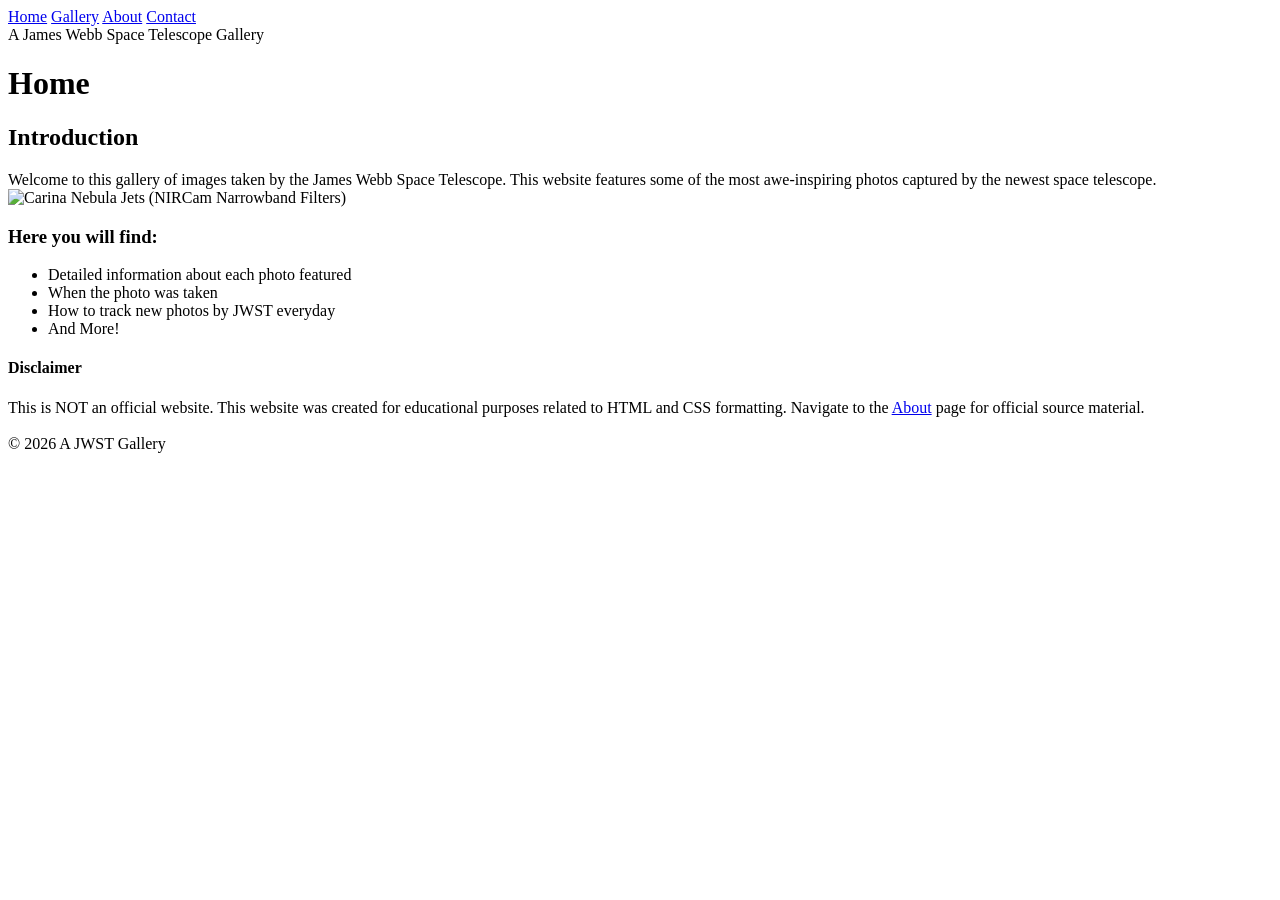
==== index.html @ f992f516 "First Commit - HTML Skeleton" ====
<!DOCTYPE html>
<html lang="en">
<head>
    <meta charset="UTF-8">
    <meta name="viewport" content="width=device-width, initial-scale=1.0">
    <title>Home: A JWST Gallery</title>
</head>

<body>
   <nav><a href="index.html">Home</a>
        <a href="gallery.html">Gallery</a>
        <a href="about.html">About</a>
        <a href="contact.html"target="_blank">Contact</a>
    </nav>
    <header>A James Webb Space Telescope Gallery</header>
    <h1>Home</h1>
    <section>
    <article>
        <h2>Introduction</h2>
        Welcome to this gallery of images taken by the James Webb Space Telescope. This website features some of the most awe-inspiring photos captured by the newest space telescope. 
    </article>
    <div>
        <img src="assets/carinanebula3.jpg" alt="Carina Nebula Jets (NIRCam Narrowband Filters)">
    </div>
    <div>
        <h3>Here you will find:</h3>
        <ul>
            <li>Detailed information about each photo featured</li>
            <li>When the photo was taken</li>
            <li>How to track new photos by JWST everyday</li>
            <li>And More!</li>
        </ul>
    </div>
    <article>
        <h4>Disclaimer</h4>
        This is NOT an official website. This website was created for educational purposes related to HTML and CSS formatting. Navigate to the <a href="about.html">About</a> page for official source material.
    </article>
    </section>
    <br>
<footer>
   © 2026 A JWST Gallery 
</footer>
</body>
</html>
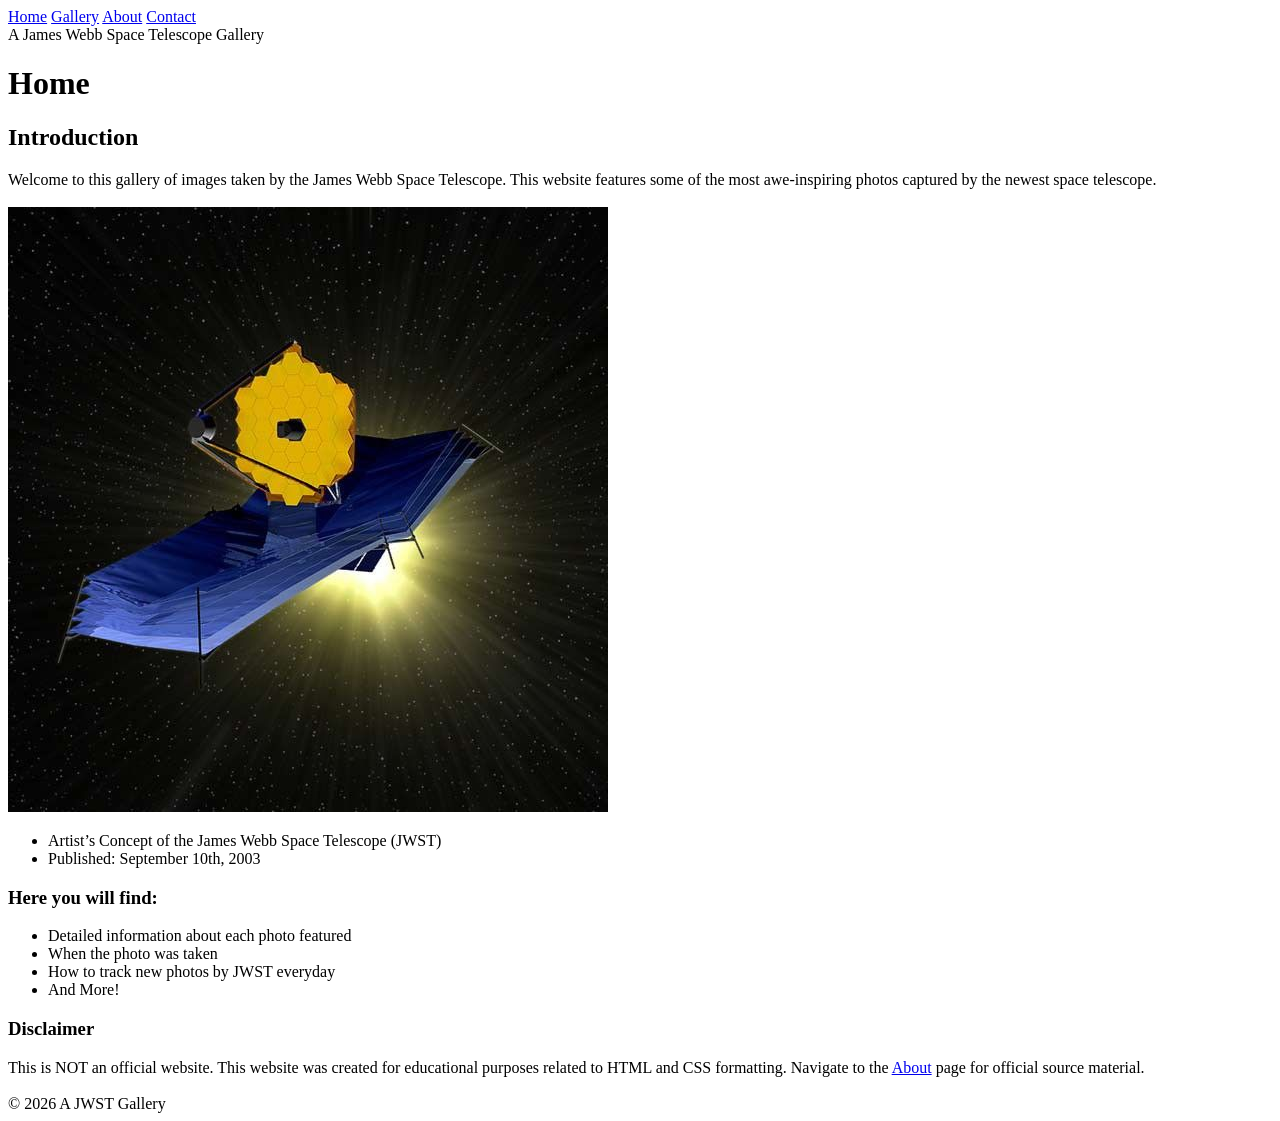
==== commit 065abbc4: "Added new source, revised HTML, added images/captions" ====
--- a/index.html
+++ b/index.html
@@ -19,8 +19,15 @@
         <h2>Introduction</h2>
         Welcome to this gallery of images taken by the James Webb Space Telescope. This website features some of the most awe-inspiring photos captured by the newest space telescope. 
     </article>
+    <br>
     <div>
-        <img src="assets/carinanebula3.jpg" alt="Carina Nebula Jets (NIRCam Narrowband Filters)">
+        <img src="assets/Artist’s Concept of the James Webb Space Telescope (JWST).jpg" alt="Artist’s Concept of the James Webb Space Telescope (JWST)">
+        <caption>
+            <ul>
+                <li>Artist’s Concept of the James Webb Space Telescope (JWST)</li>
+                <li>Published: September 10th, 2003</li>
+            </ul>
+        </caption>
     </div>
     <div>
         <h3>Here you will find:</h3>
@@ -32,7 +39,7 @@
         </ul>
     </div>
     <article>
-        <h4>Disclaimer</h4>
+        <h3>Disclaimer</h3>
         This is NOT an official website. This website was created for educational purposes related to HTML and CSS formatting. Navigate to the <a href="about.html">About</a> page for official source material.
     </article>
     </section>
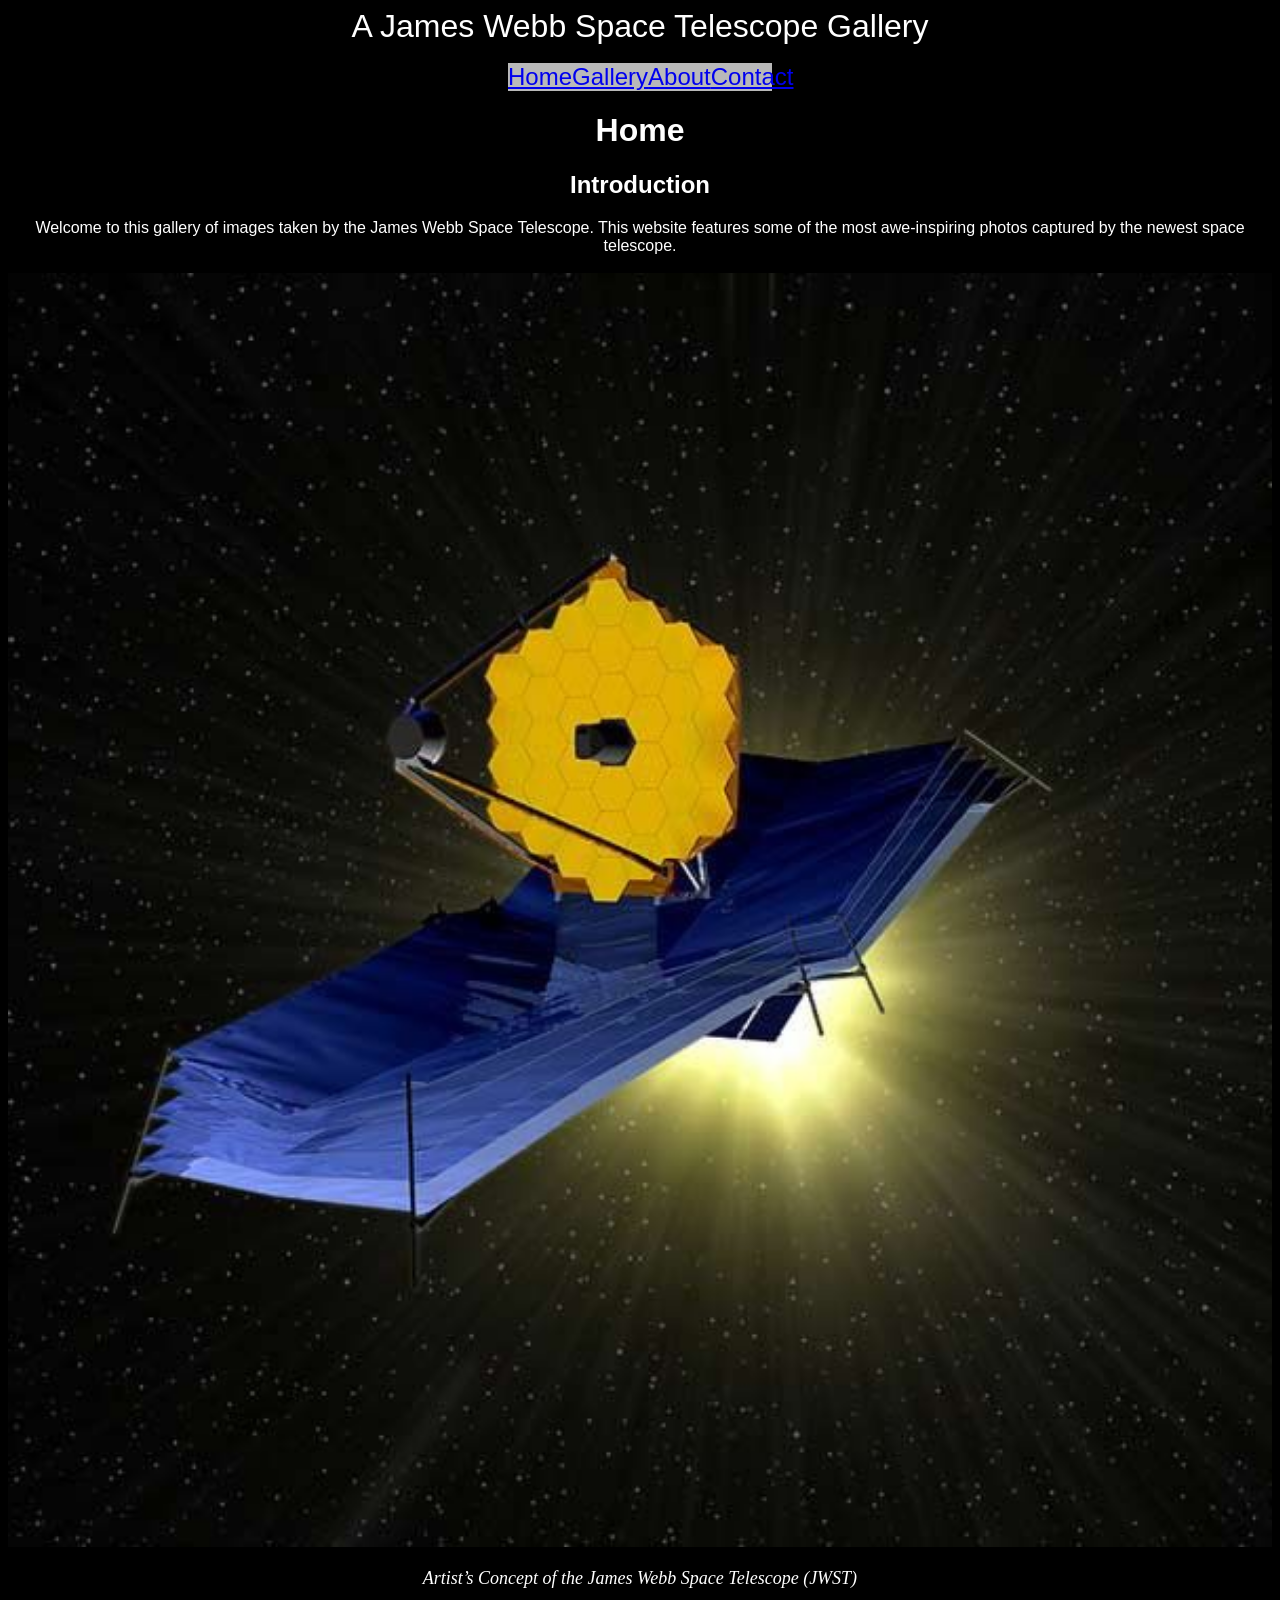
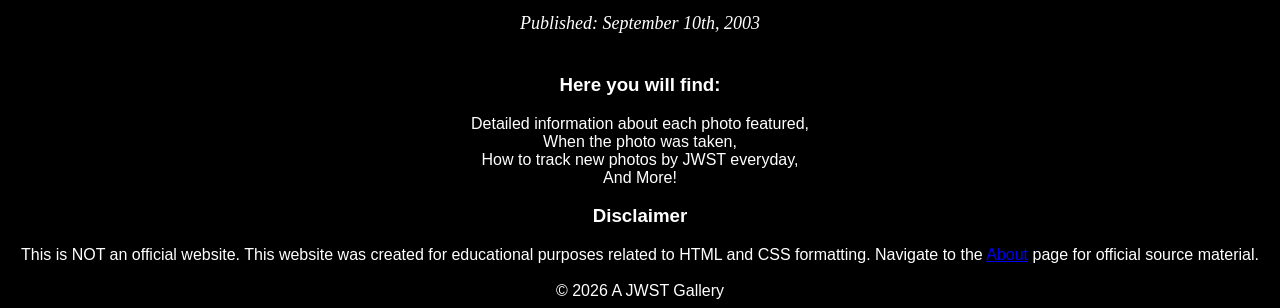
==== commit c4892101: "Added some CSS, updated to semantic tags, new images" ====
--- a/index.html
+++ b/index.html
@@ -4,15 +4,17 @@
     <meta charset="UTF-8">
     <meta name="viewport" content="width=device-width, initial-scale=1.0">
     <title>Home: A JWST Gallery</title>
+    <link rel="stylesheet" href="styles/styles.css">
 </head>
 
 <body>
+    <header>A James Webb Space Telescope Gallery</header>
+    <br>
    <nav><a href="index.html">Home</a>
         <a href="gallery.html">Gallery</a>
         <a href="about.html">About</a>
         <a href="contact.html"target="_blank">Contact</a>
     </nav>
-    <header>A James Webb Space Telescope Gallery</header>
     <h1>Home</h1>
     <section>
     <article>
@@ -21,20 +23,20 @@
     </article>
     <br>
     <div>
-        <img src="assets/Artist’s Concept of the James Webb Space Telescope (JWST).jpg" alt="Artist’s Concept of the James Webb Space Telescope (JWST)">
-        <caption>
-            <ul>
-                <li>Artist’s Concept of the James Webb Space Telescope (JWST)</li>
-                <li>Published: September 10th, 2003</li>
-            </ul>
-        </caption>
+        <figure>
+        <img src="assets/Artists-Concept-of-the-James-Webb-Space-Telescope-JWST.jpg" alt="Artists Concept of the James Webb Space Telescope (JWST)">
+        <figcaption>
+            <p>Artist’s Concept of the James Webb Space Telescope (JWST)</p>
+            <p>Published: September 10th, 2003</p>
+        </figcaption>
+        </figure>
     </div>
     <div>
         <h3>Here you will find:</h3>
         <ul>
-            <li>Detailed information about each photo featured</li>
-            <li>When the photo was taken</li>
-            <li>How to track new photos by JWST everyday</li>
+            <li>Detailed information about each photo featured,</li>
+            <li>When the photo was taken,</li>
+            <li>How to track new photos by JWST everyday,</li>
             <li>And More!</li>
         </ul>
     </div>
--- a/styles/styles.css
+++ b/styles/styles.css
@@ -0,0 +1,52 @@
+body{
+    text-align: center;
+    color: white;
+    background-color: black;
+    font-family: Arial, Helvetica, sans-serif;
+}
+header{
+    font-size: xx-large;
+    font-family: 'Lucida Sans', 'Lucida Sans Regular', 'Lucida Grande', 'Lucida Sans Unicode', Geneva, Verdana, sans-serif;
+}
+nav{
+    background-color: rgba(255, 255, 255, 0.726);
+    font-size: x-large;
+    margin-inline: 500px;
+    display: flex;
+    justify-content: space-between;
+}
+ul {
+  list-style: none;   /* removes bullets */
+  padding: 0;
+  text-align: center;
+}
+p{
+    font-size: large;
+    font-family: 'Times New Roman', Times, serif;
+}
+.gallery {
+  display: grid;
+  grid-template-columns: repeat(3, 1fr);
+  gap: 20px;
+}
+.gallery img {
+  width: 100%;
+  height: 250px;
+  object-fit: cover;
+}
+img {
+  width: 100%;          /* makes images fit grid */
+  height: auto;
+  display: block;
+}
+figure {
+  display: flex;
+  flex-direction: column;
+  align-items: center; /* centers everything */
+  margin: 0;            /* removes default browser margin */
+  text-align: center;
+}
+figcaption{
+    font-style: italic;
+    line-height: 1.5;
+}
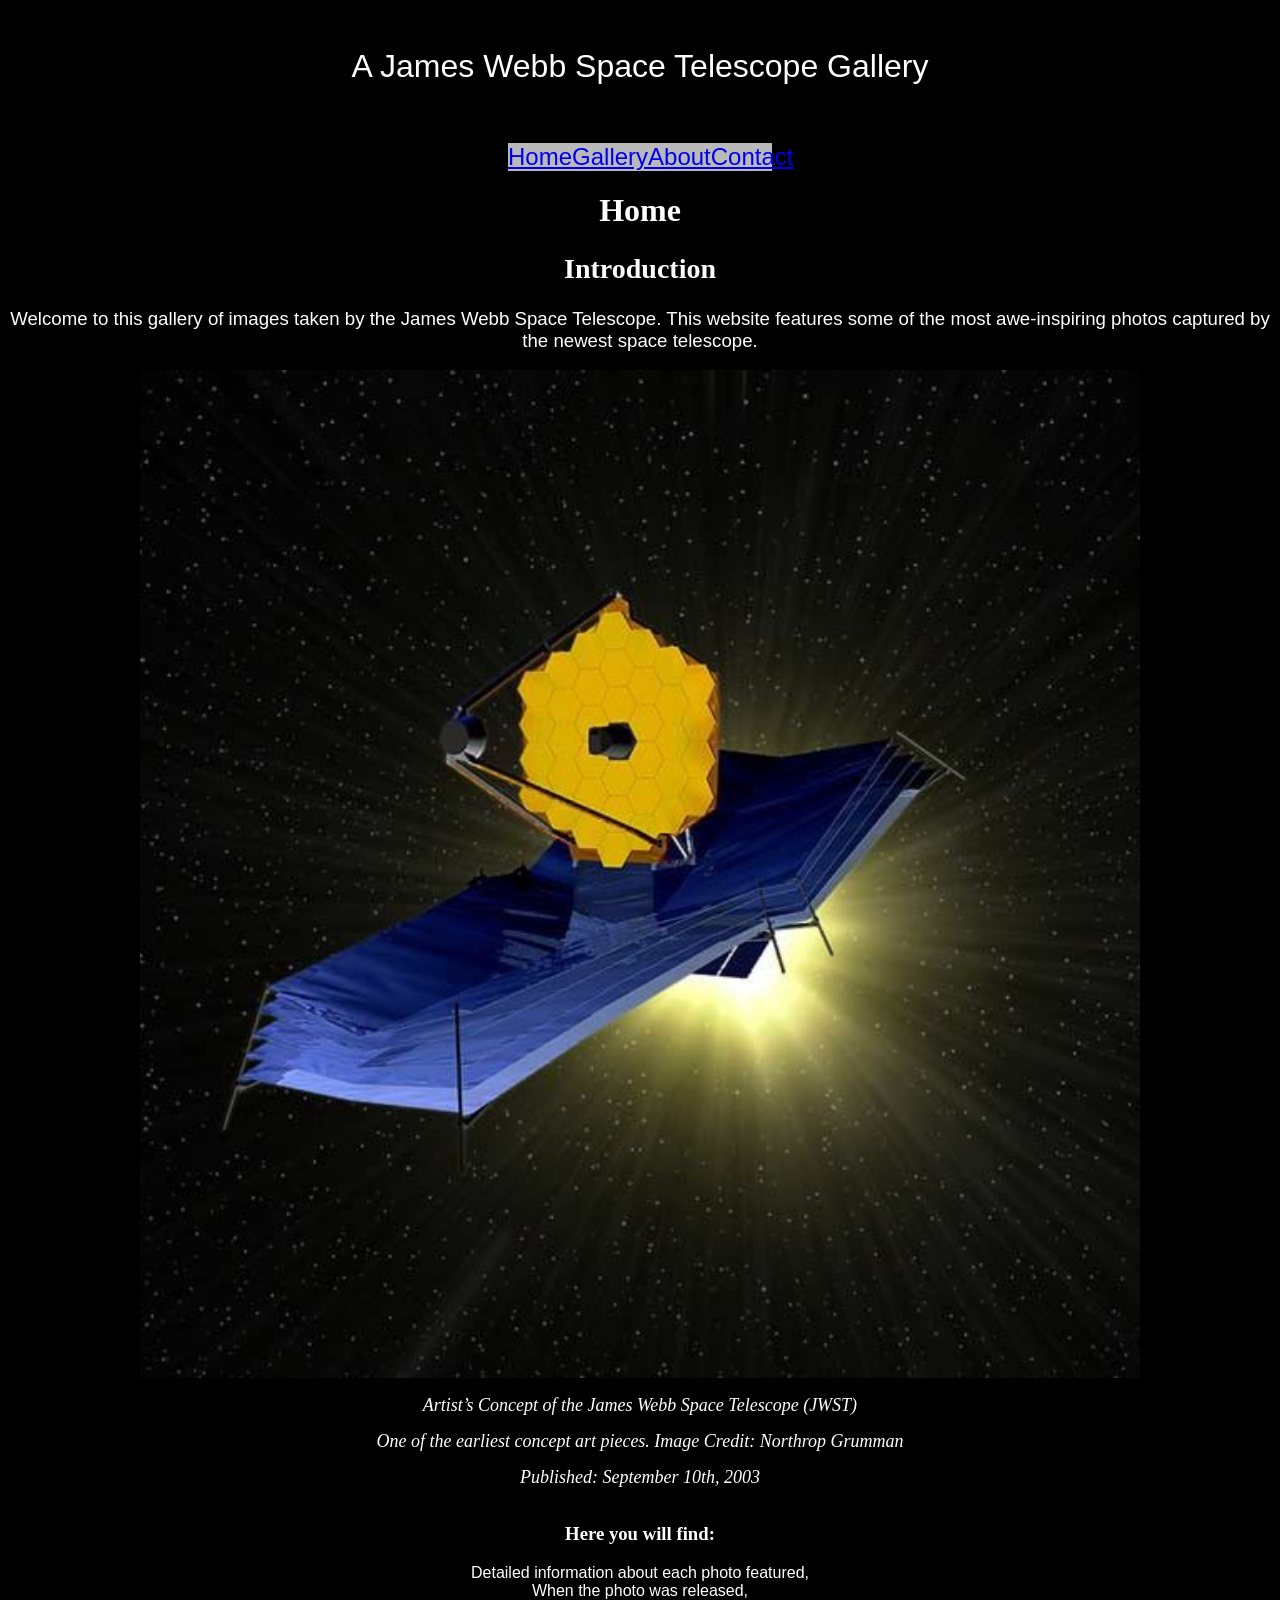
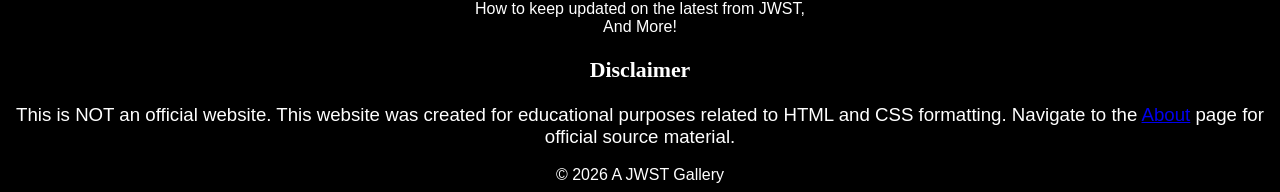
==== commit bf21a7b7: "HTML updates, fixed table, updated captions" ====
--- a/index.html
+++ b/index.html
@@ -23,10 +23,11 @@
     </article>
     <br>
     <div>
-        <figure>
-        <img src="assets/Artists-Concept-of-the-James-Webb-Space-Telescope-JWST.jpg" alt="Artists Concept of the James Webb Space Telescope (JWST)">
+        <figure class="homeaboutfigure">
+        <img src="assets/Artists-Concept-of-the-James-Webb-Space-Telescope-JWST.jpg" alt="Artists Concept of the James Webb Space Telescope (JWST)" width="50">
         <figcaption>
             <p>Artist’s Concept of the James Webb Space Telescope (JWST)</p>
+            <p>One of the earliest concept art pieces. Image Credit: Northrop Grumman</p>
             <p>Published: September 10th, 2003</p>
         </figcaption>
         </figure>
@@ -35,8 +36,8 @@
         <h3>Here you will find:</h3>
         <ul>
             <li>Detailed information about each photo featured,</li>
-            <li>When the photo was taken,</li>
-            <li>How to track new photos by JWST everyday,</li>
+            <li>When the photo was released,</li>
+            <li>How to keep updated on the latest from JWST,</li>
             <li>And More!</li>
         </ul>
     </div>
--- a/styles/styles.css
+++ b/styles/styles.css
@@ -1,19 +1,33 @@
-body{
+body {
     text-align: center;
     color: white;
     background-color: black;
     font-family: Arial, Helvetica, sans-serif;
 }
-header{
+header {
     font-size: xx-large;
     font-family: 'Lucida Sans', 'Lucida Sans Regular', 'Lucida Grande', 'Lucida Sans Unicode', Geneva, Verdana, sans-serif;
+    padding: 40px;
 }
-nav{
+nav {
     background-color: rgba(255, 255, 255, 0.726);
     font-size: x-large;
     margin-inline: 500px;
     display: flex;
     justify-content: space-between;
+}
+h1 {
+  font-family: Georgia, 'Times New Roman', Times, serif;
+}
+h2 {
+  font-family: Georgia, 'Times New Roman', Times, serif;
+}
+h3 {
+  font-family: Georgia, 'Times New Roman', Times, serif;
+}
+article {
+  font-family: 'Franklin Gothic Medium', 'Arial Narrow', Arial, sans-serif;
+  font-size: 14pt;
 }
 ul {
   list-style: none;   /* removes bullets */
@@ -23,6 +37,11 @@
 p{
     font-size: large;
     font-family: 'Times New Roman', Times, serif;
+}
+.homeaboutfigure {
+  max-width: 1000px; /* responsive */
+  margin: 0 auto;
+  text-align: center;
 }
 .gallery {
   display: grid;
@@ -46,7 +65,31 @@
   margin: 0;            /* removes default browser margin */
   text-align: center;
 }
-figcaption{
+figcaption  {
     font-style: italic;
-    line-height: 1.5;
+    line-height: 1;
+}
+.message {
+  text-align: left;
+  font-family: 'Times New Roman', Times, serif;
+  font-size: x-large;
+  text-indent: 50px;
+}
+table {
+  border-collapse: collapse;
+  width: 80%;        /* or any width less than 100% */
+  margin: 20px auto;
+  table-layout: fixed;
+}
+th, td {
+  border: 1px solid #ccc; /* softer than pure black */
+  padding: 20px;
+}
+th {
+  background-color: black; /* header row highlight */
+  text-align: left;
+}
+td {
+  width: 50%;
+  padding: 10px;
 }
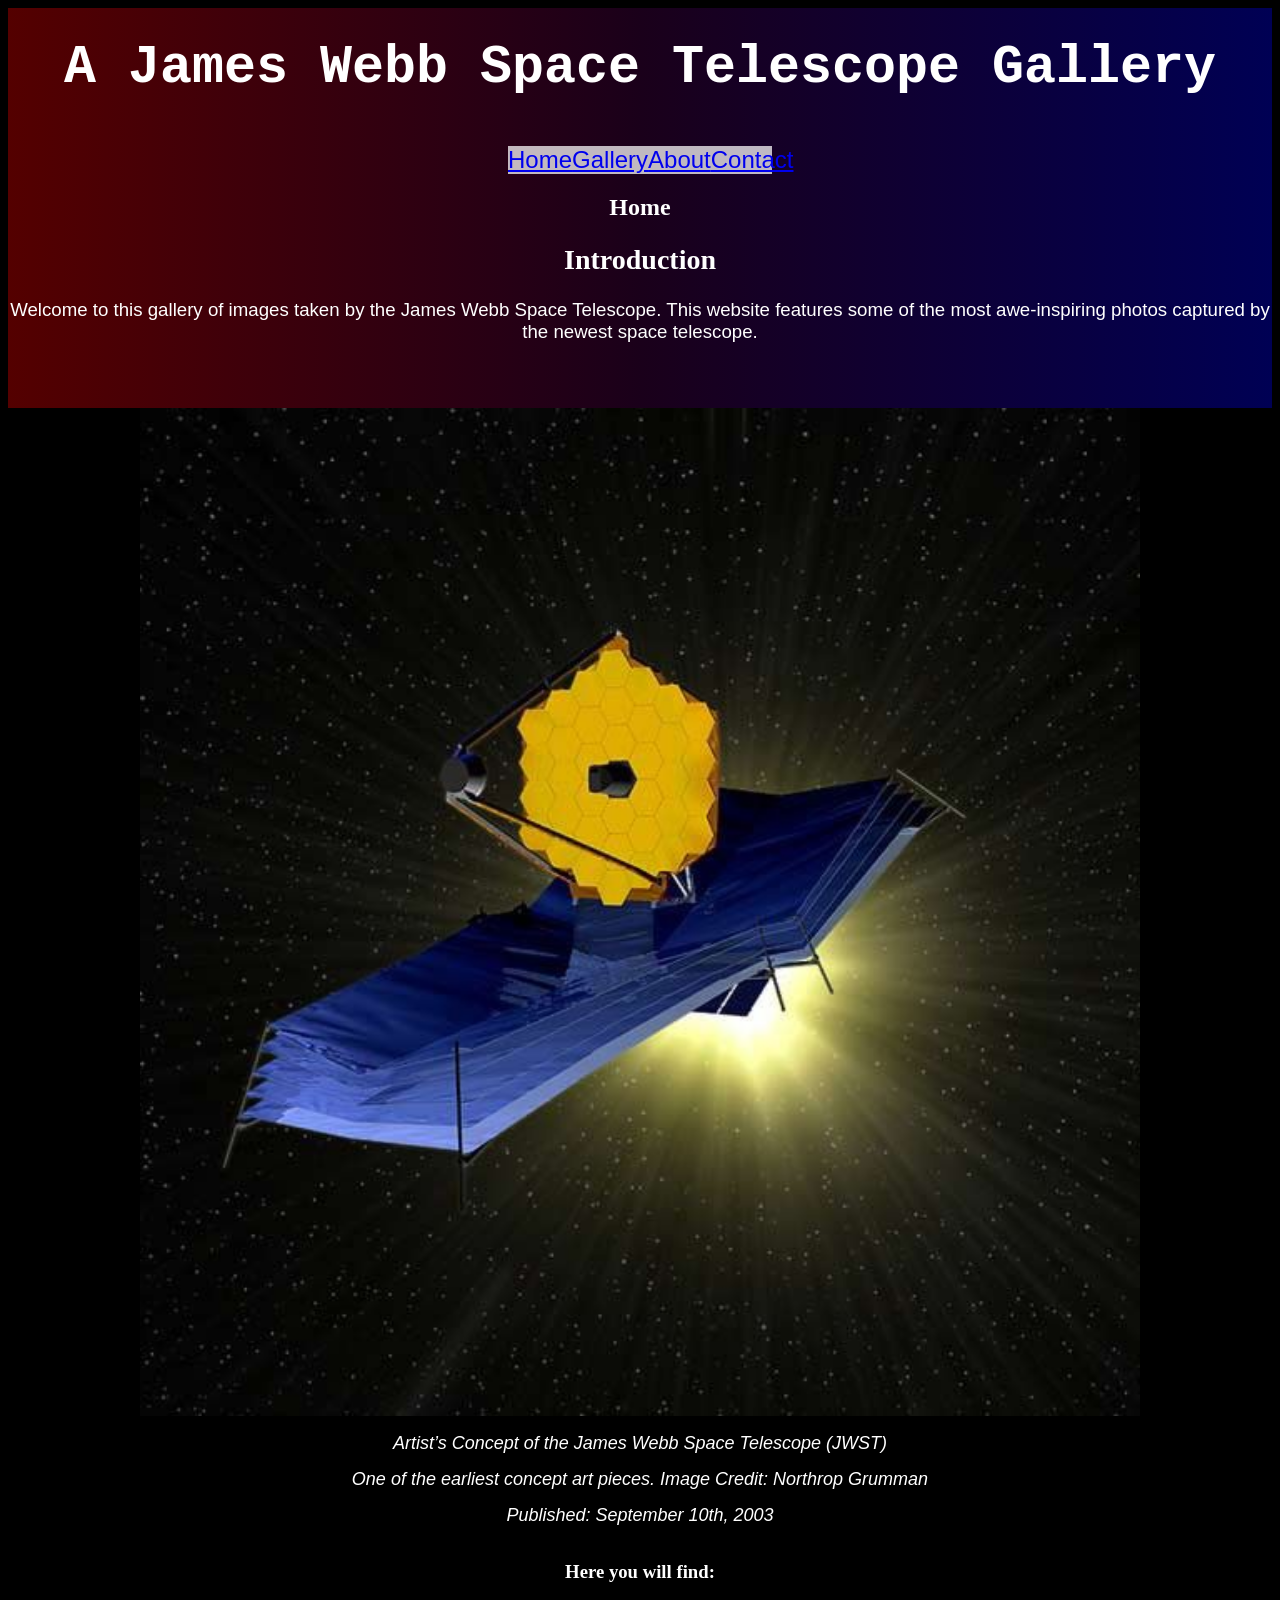
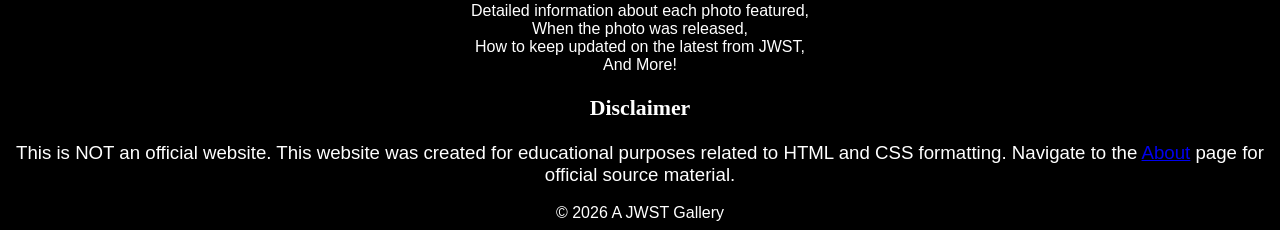
==== commit a954c762: "Added Hero banner, updated HTML class" ====
--- a/index.html
+++ b/index.html
@@ -8,6 +8,7 @@
 </head>
 
 <body>
+    <div class="hero">
     <header>A James Webb Space Telescope Gallery</header>
     <br>
    <nav><a href="index.html">Home</a>
@@ -15,13 +16,14 @@
         <a href="about.html">About</a>
         <a href="contact.html"target="_blank">Contact</a>
     </nav>
+    <section>
     <h1>Home</h1>
-    <section>
     <article>
         <h2>Introduction</h2>
         Welcome to this gallery of images taken by the James Webb Space Telescope. This website features some of the most awe-inspiring photos captured by the newest space telescope. 
     </article>
     <br>
+    </div>
     <div>
         <figure class="homeaboutfigure">
         <img src="assets/Artists-Concept-of-the-James-Webb-Space-Telescope-JWST.jpg" alt="Artists Concept of the James Webb Space Telescope (JWST)" width="50">
--- a/styles/styles.css
+++ b/styles/styles.css
@@ -5,9 +5,18 @@
     font-family: Arial, Helvetica, sans-serif;
 }
 header {
-    font-size: xx-large;
-    font-family: 'Lucida Sans', 'Lucida Sans Regular', 'Lucida Grande', 'Lucida Sans Unicode', Geneva, Verdana, sans-serif;
-    padding: 40px;
+    font-size: 40pt;
+    font-family: 'Courier New', Courier, monospace;
+    font-weight: bold;
+    padding: 30px;
+}
+.hero {
+  height: 400px; /* controls banner height */
+  background: linear-gradient(90deg, rgba(255, 0, 0, 0.329), rgba(128, 0, 128, 0.205), rgba(0, 0, 255, 0.329));
+  background-size: cover;      /* fills the space */
+  background-position: center; /* keeps it centered */
+  align-items: center;         /* vertical center */
+  position: relative;
 }
 nav {
     background-color: rgba(255, 255, 255, 0.726);
@@ -36,7 +45,7 @@
 }
 p{
     font-size: large;
-    font-family: 'Times New Roman', Times, serif;
+    font-family: Arial, Helvetica, sans-serif;
 }
 .homeaboutfigure {
   max-width: 1000px; /* responsive */
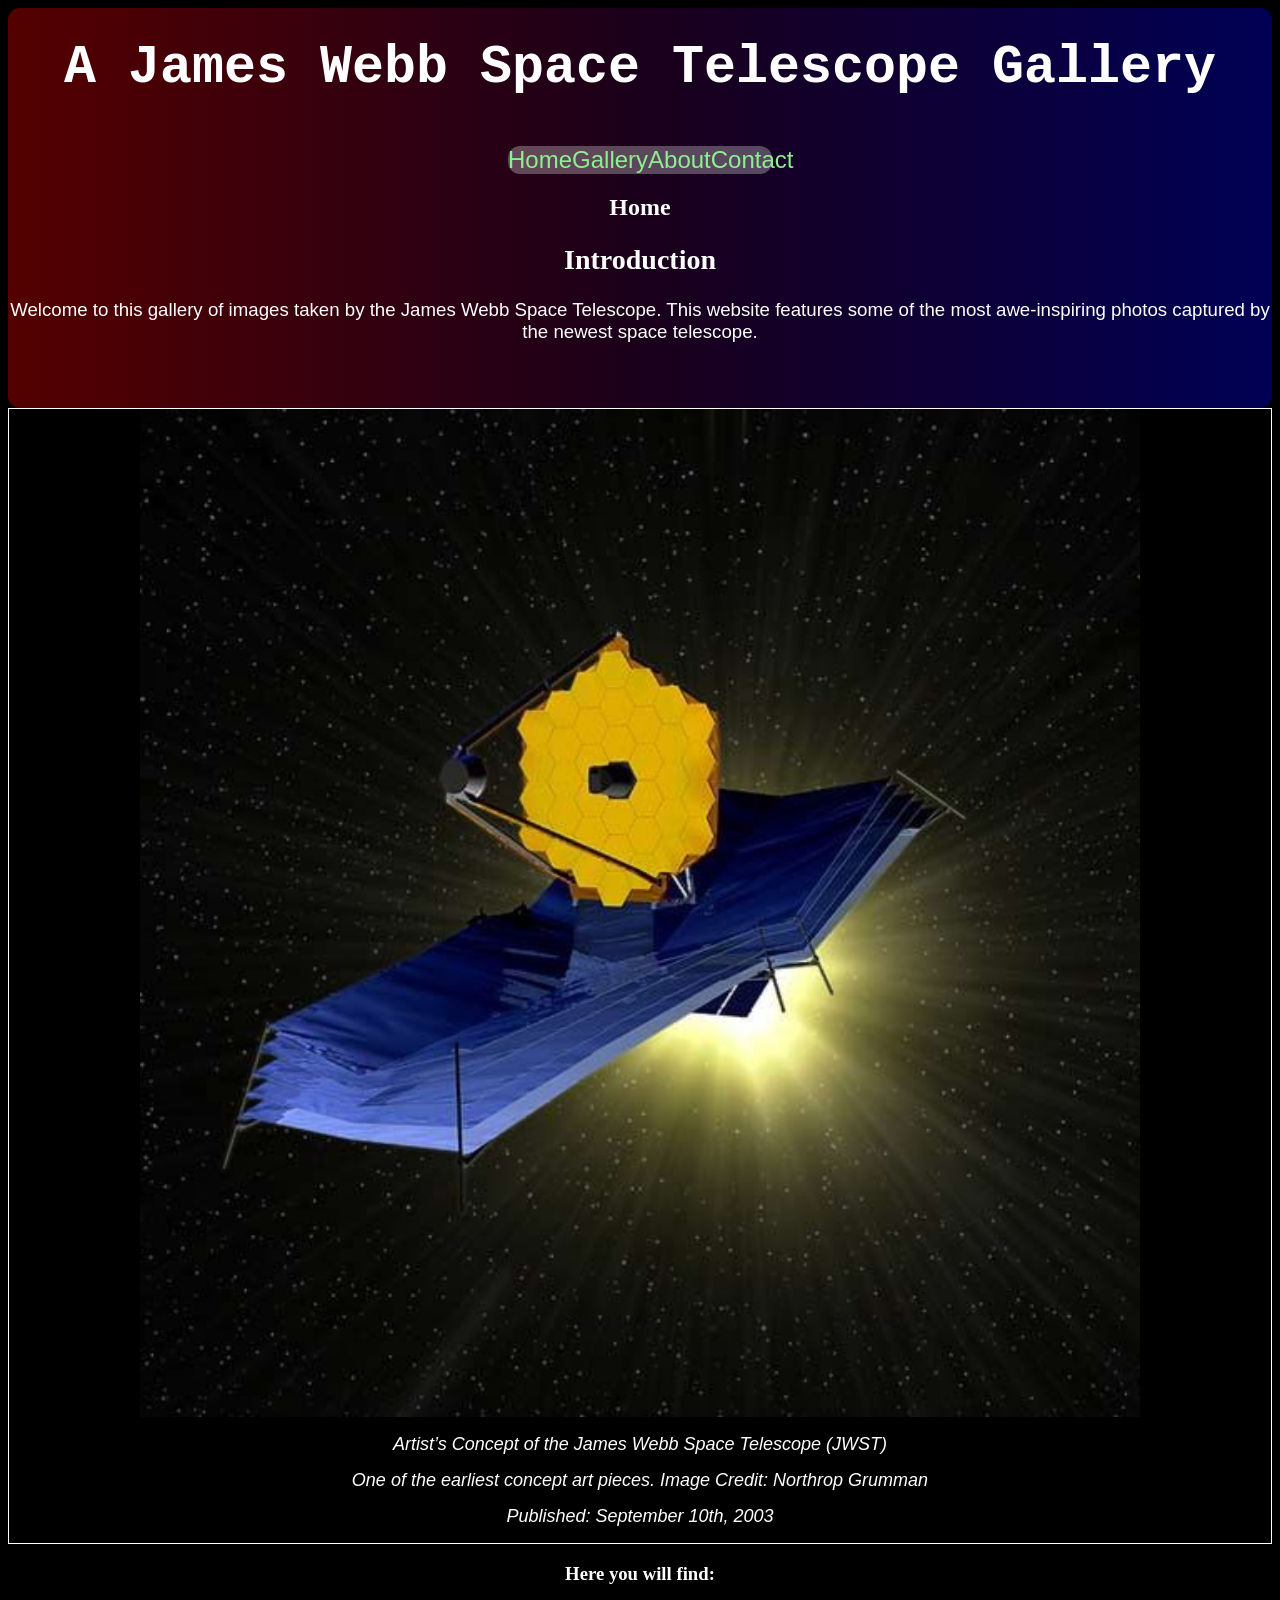
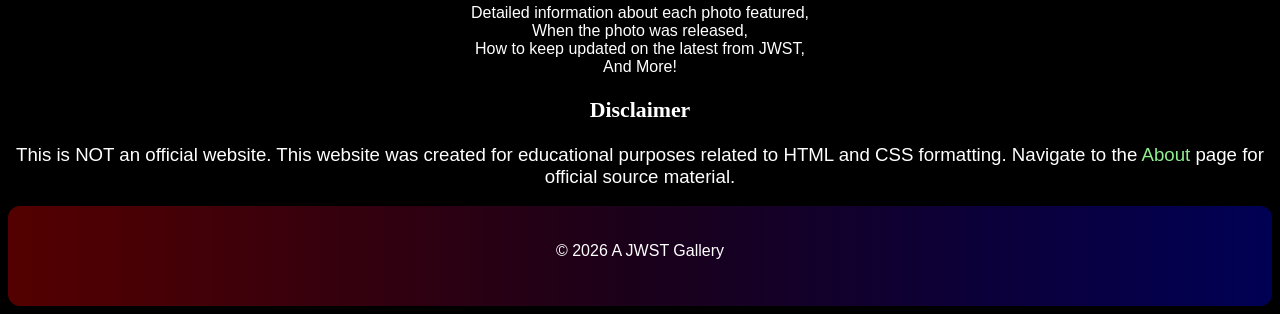
==== commit a2f732e9: "Refined hero banner, clickable images, CSS links updated" ====
--- a/index.html
+++ b/index.html
@@ -50,6 +50,7 @@
     </section>
     <br>
 <footer>
+    <br><br>
    © 2026 A JWST Gallery 
 </footer>
 </body>
--- a/styles/styles.css
+++ b/styles/styles.css
@@ -14,16 +14,38 @@
   height: 400px; /* controls banner height */
   background: linear-gradient(90deg, rgba(255, 0, 0, 0.329), rgba(128, 0, 128, 0.205), rgba(0, 0, 255, 0.329));
   background-size: cover;      /* fills the space */
+  border-radius: 12px;
   background-position: center; /* keeps it centered */
   align-items: center;         /* vertical center */
   position: relative;
 }
 nav {
-    background-color: rgba(255, 255, 255, 0.726);
+    background-color: rgba(255, 255, 255, 0.281);
     font-size: x-large;
+    border-radius: 12px;
     margin-inline: 500px;
     display: flex;
-    justify-content: space-between;
+    justify-content: space-around;
+}
+a {
+  color: #00bfff;        /* nice blue */
+  text-decoration: none;
+}
+a:link {
+  color: lightgreen;   /* default */
+}
+
+a:visited {
+  color: lightpink; /* after clicked */
+}
+
+a:hover {
+  color: cyan;   /* when hovering */
+  text-decoration: underline;
+}
+
+a:active {
+  color: red;    /* when clicking */
 }
 h1 {
   font-family: Georgia, 'Times New Roman', Times, serif;
@@ -47,32 +69,37 @@
     font-size: large;
     font-family: Arial, Helvetica, sans-serif;
 }
-.homeaboutfigure {
+.homeaboutfigure img {
   max-width: 1000px; /* responsive */
   margin: 0 auto;
   text-align: center;
+}
+img {
+  width: 100%;          /* makes images fit grid */
+  height: auto;
+  display: block;
 }
 .gallery {
   display: grid;
   grid-template-columns: repeat(3, 1fr);
   gap: 20px;
 }
+.gallery a {
+  color: white;
+  text-decoration: none;
+  display: block; /* ✅ makes the link fill the grid cell */
+}
 .gallery img {
   width: 100%;
-  height: 250px;
+  height: 250px !important;
   object-fit: cover;
-}
-img {
-  width: 100%;          /* makes images fit grid */
-  height: auto;
   display: block;
 }
 figure {
-  display: flex;
-  flex-direction: column;
-  align-items: center; /* centers everything */
+  border: 1px solid white;
   margin: 0;            /* removes default browser margin */
   text-align: center;
+  cursor: pointer;
 }
 figcaption  {
     font-style: italic;
@@ -101,4 +128,13 @@
 td {
   width: 50%;
   padding: 10px;
+}
+footer {
+  height: 100px; /* controls banner height */
+  background: linear-gradient(90deg, rgba(255, 0, 0, 0.329), rgba(128, 0, 128, 0.205), rgba(0, 0, 255, 0.329));
+  background-size: cover;      /* fills the space */
+  border-radius: 12px;
+  background-position: center; /* keeps it centered */
+  align-items: center;         /* vertical center */
+  position: relative;
 }
